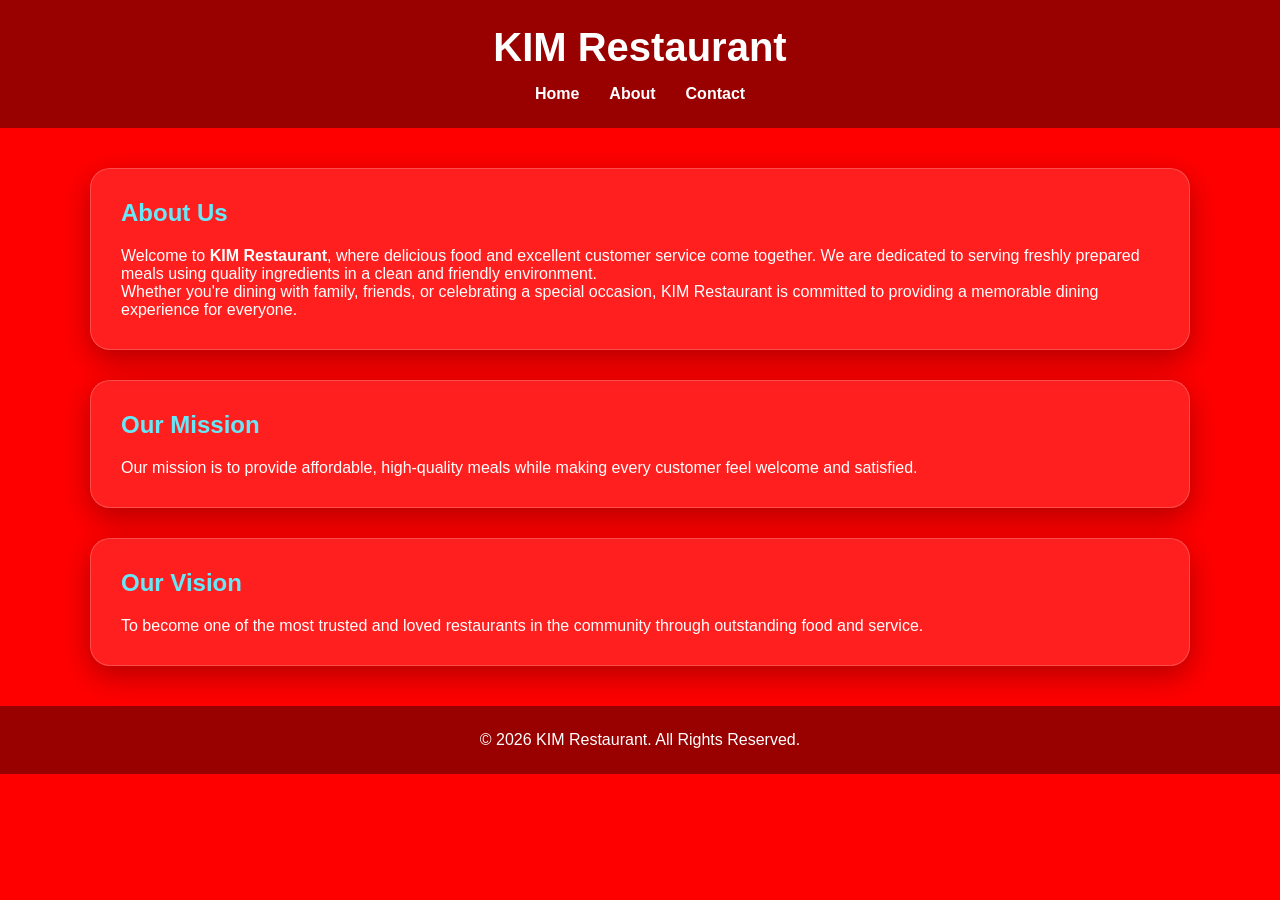
==== about.html @ c77a62df "Add files via upload" ====
<!DOCTYPE html>
<html lang="en">
<head>
    <meta charset="UTF-8">
    <meta name="viewport" content="width=device-width, initial-scale=1.0">
    <title>KIM Restaurant - About Us</title>

    <link rel="stylesheet" href="style.css">
</head>

<body>

    <header>
        <h1>KIM Restaurant</h1>

        <nav>
            <ul>
                <li><a href="index.html">Home</a></li>
                <li><a href="about.html">About</a></li>
                <li><a href="contact.html">Contact</a></li>
            </ul>
        </nav>
    </header>

    <main>

        <section>
            <h2>About Us</h2>

            <p>
                Welcome to <strong>KIM Restaurant</strong>, where delicious food and
                excellent customer service come together. We are dedicated to serving
                freshly prepared meals using quality ingredients in a clean and friendly
                environment.
            </p>

            <p>
                Whether you're dining with family, friends, or celebrating a special
                occasion, KIM Restaurant is committed to providing a memorable dining
                experience for everyone.
            </p>
        </section>

        <section>
            <h2>Our Mission</h2>

            <p>
                Our mission is to provide affordable, high-quality meals while making
                every customer feel welcome and satisfied.
            </p>
        </section>

        <section>
            <h2>Our Vision</h2>

            <p>
                To become one of the most trusted and loved restaurants in the
                community through outstanding food and service.
            </p>
        </section>

    </main>

    <footer>
        <p>&copy; 2026 KIM Restaurant. All Rights Reserved.</p>
    </footer>

</body>
</html>
---- style.css ----
body {
    background: red !important;
}

@import url('https://fonts.googleapis.com/css2?family=Poppins:wght@300;400;600;700&display=swap');

* {
    margin: 0;
    padding: 0;
    box-sizing: border-box;
    font-family: 'Poppins', sans-serif;
}

body {
    min-height: 100vh;
    background: linear-gradient(-45deg, #0f172a, #1e3a8a, #7c3aed, #06b6d4);
    background-size: 400% 400%;
    animation: gradientMove 12s ease infinite;
    color: white;
}

@keyframes gradientMove {
    0% {
        background-position: 0% 50%;
    }

    50% {
        background-position: 100% 50%;
    }

    100% {
        background-position: 0% 50%;
    }
}

/* Header */
header {
    background: rgba(0, 0, 0, 0.4);
    padding: 25px 50px;
    text-align: center;
    backdrop-filter: blur(10px);
}

header h1 {
    font-size: 40px;
    margin-bottom: 15px;
}

/* Navigation */
nav ul {
    list-style: none;
    display: flex;
    justify-content: center;
    gap: 30px;
}

nav ul li a {
    color: white;
    text-decoration: none;
    font-weight: 600;
    transition: 0.3s;
}

nav ul li a:hover {
    color: #67e8f9;
}

/* Main content */
main {
    width: 90%;
    max-width: 1100px;
    margin: 40px auto;
}

section {
    background: rgba(255, 255, 255, 0.12);
    padding: 30px;
    margin-bottom: 30px;
    border-radius: 20px;
    backdrop-filter: blur(15px);
    border: 1px solid rgba(255, 255, 255, 0.2);
    box-shadow: 0 10px 30px rgba(0, 0, 0, 0.3);
}

section h2 {
    margin-bottom: 20px;
    color: #67e8f9;
}

/* Images */
section img {
    width: 400px;
    max-width: 100%;
    margin: 10px;
    border-radius: 15px;
    border: 3px solid white;
    transition: 0.4s;
}

section img:hover {
    transform: scale(1.05);
}

/* Table */
table {
    width: 100%;
    border-collapse: collapse;
    margin-top: 15px;
    background: rgba(255, 255, 255, 0.1);
}

caption {
    margin-bottom: 10px;
    font-weight: 600;
}

th,
td {
    padding: 15px;
    text-align: center;
    border: 1px solid rgba(255, 255, 255, 0.3);
}

th {
    background: rgba(0, 0, 0, 0.3);
    color: #67e8f9;
}

/* Video */
video {
    width: 500px;
    max-width: 100%;
    border-radius: 15px;
    display: block;
    margin: auto;
}

/* Contact form */
form {
    max-width: 600px;
}

label {
    font-weight: 600;
}

input,
textarea {
    width: 100%;
    padding: 12px;
    margin-top: 5px;
    border: none;
    border-radius: 10px;
    font-size: 16px;
}

textarea {
    resize: vertical;
}

input[type="submit"] {
    background: linear-gradient(90deg, #00dbde, #7c3aed);
    color: white;
    font-weight: 600;
    cursor: pointer;
    transition: 0.3s;
}

input[type="submit"]:hover {
    transform: scale(1.03);
}

/* Footer */
footer {
    text-align: center;
    padding: 25px;
    background: rgba(0, 0, 0, 0.4);
    margin-top: 40px;
}

/* Mobile */
@media (max-width: 600px) {
    header {
        padding: 20px;
    }

    header h1 {
        font-size: 30px;
    }

    nav ul {
        flex-direction: column;
        gap: 10px;
    }

    main {
        width: 95%;
    }

    section {
        padding: 20px;
    }
}
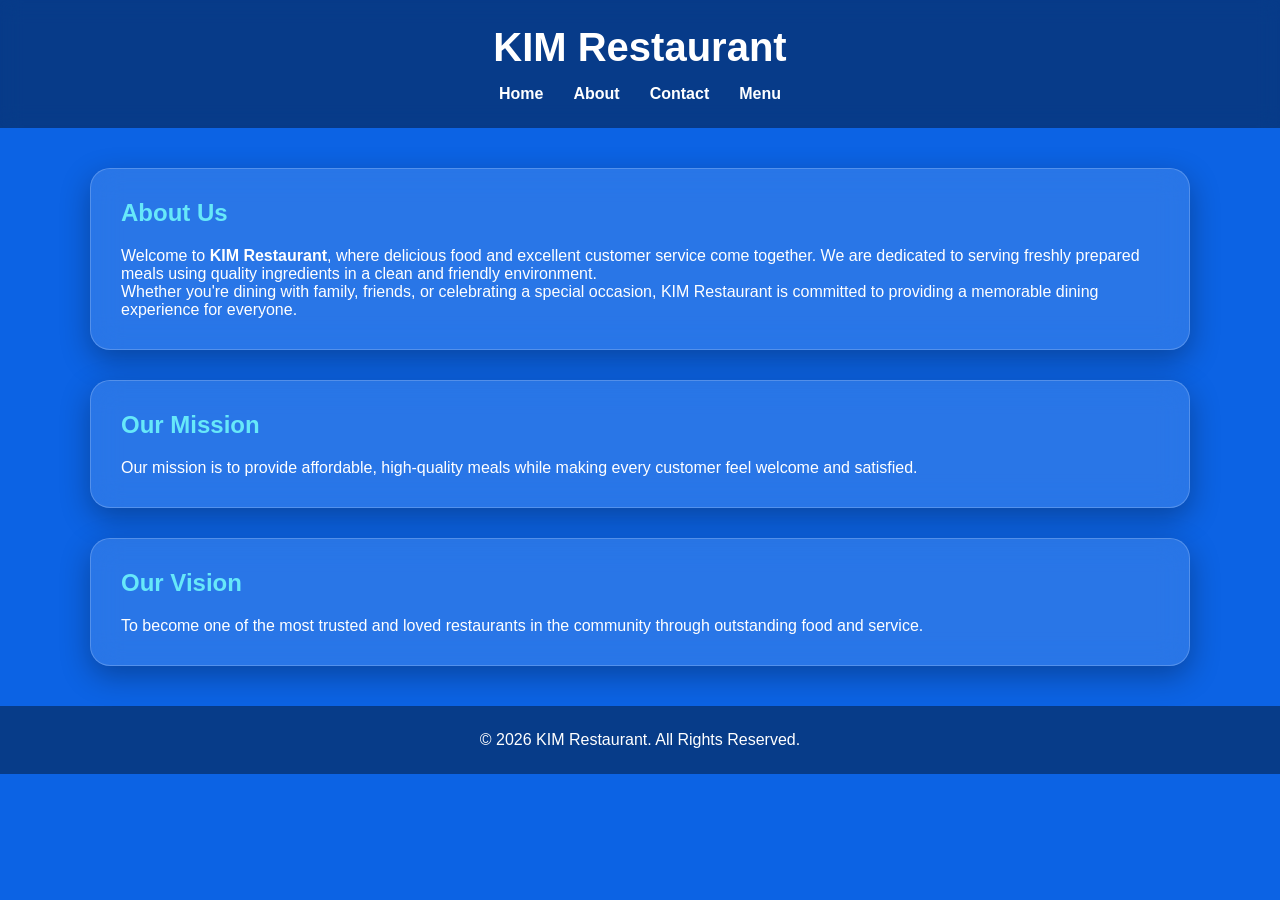
==== commit 5ec4ecdd: "Add files via upload" ====
--- a/about.html
+++ b/about.html
@@ -18,6 +18,7 @@
                 <li><a href="index.html">Home</a></li>
                 <li><a href="about.html">About</a></li>
                 <li><a href="contact.html">Contact</a></li>
+                <li><a href="menu.html">Menu</a></li>
             </ul>
         </nav>
     </header>
--- a/style.css
+++ b/style.css
@@ -1,5 +1,5 @@
 body {
-    background: red !important;
+    background: rgb(12, 99, 228) !important;
 }
 
 @import url('https://fonts.googleapis.com/css2?family=Poppins:wght@300;400;600;700&display=swap');
